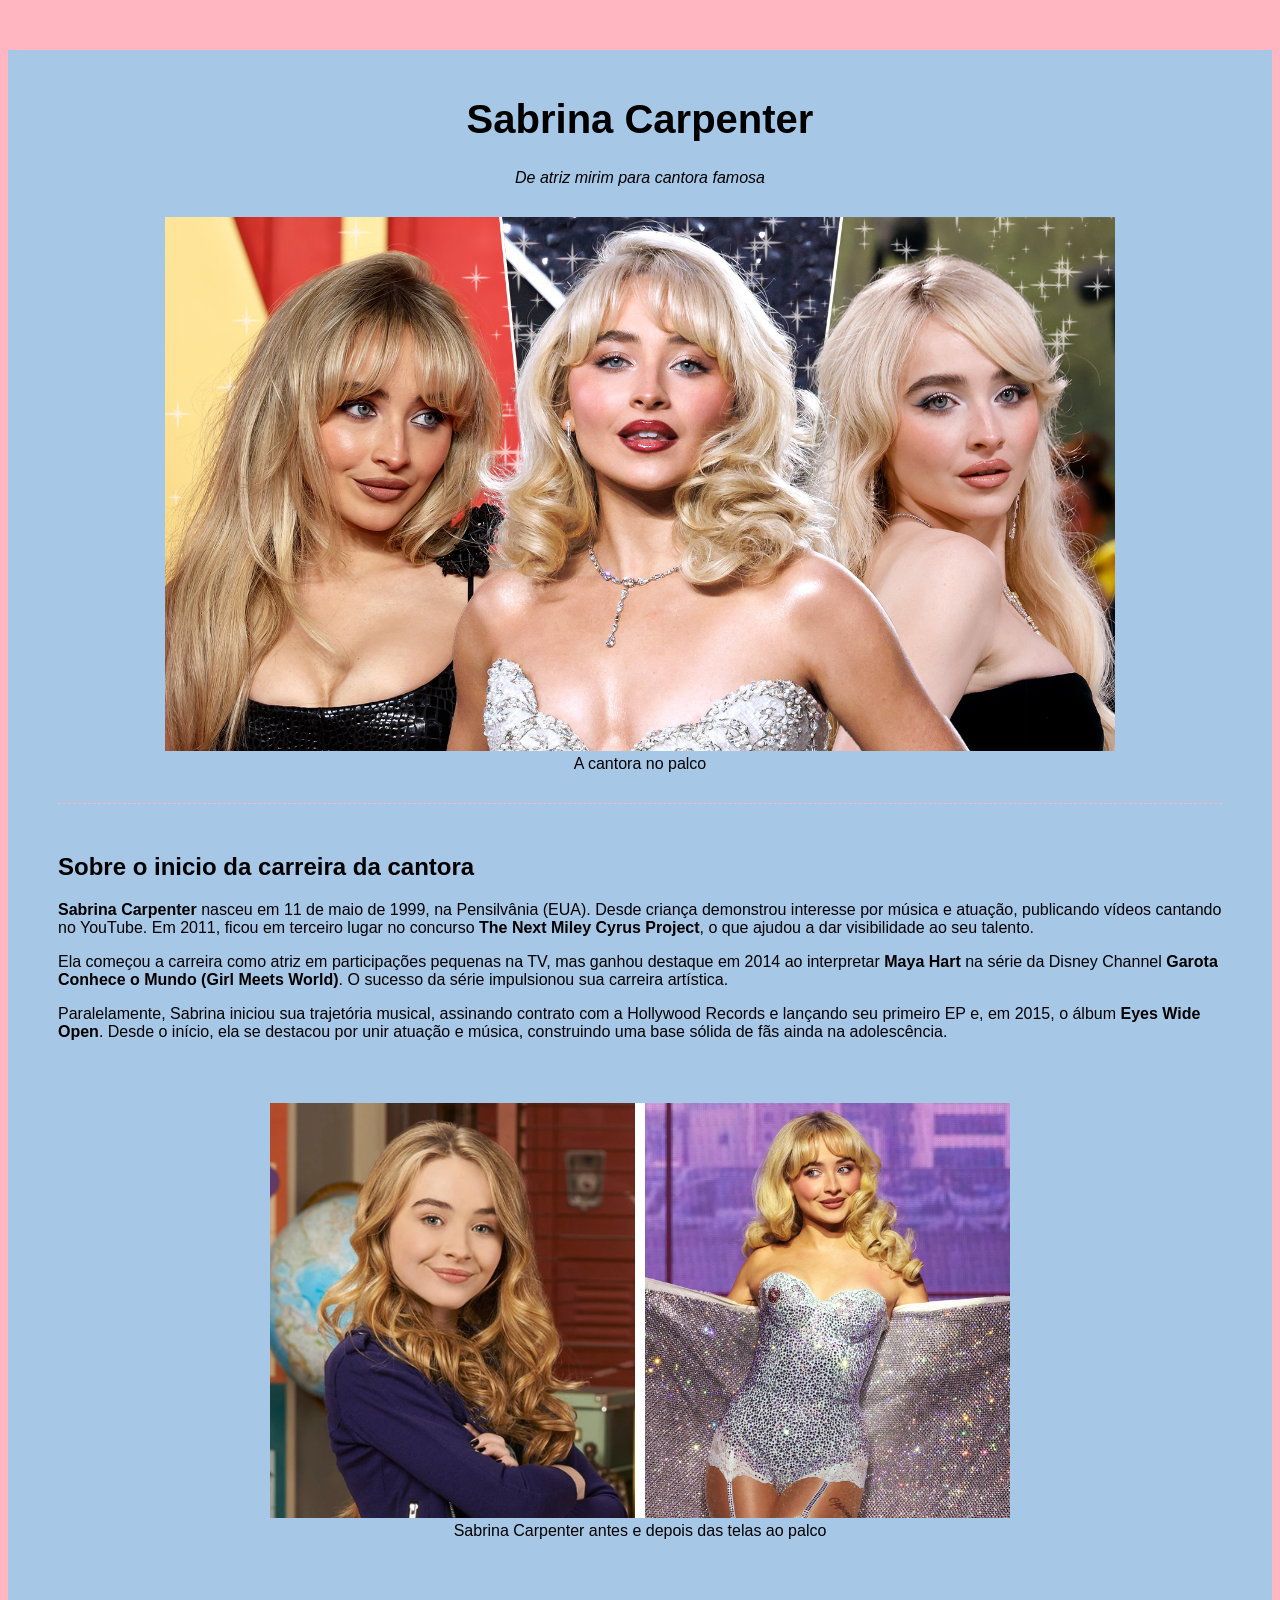
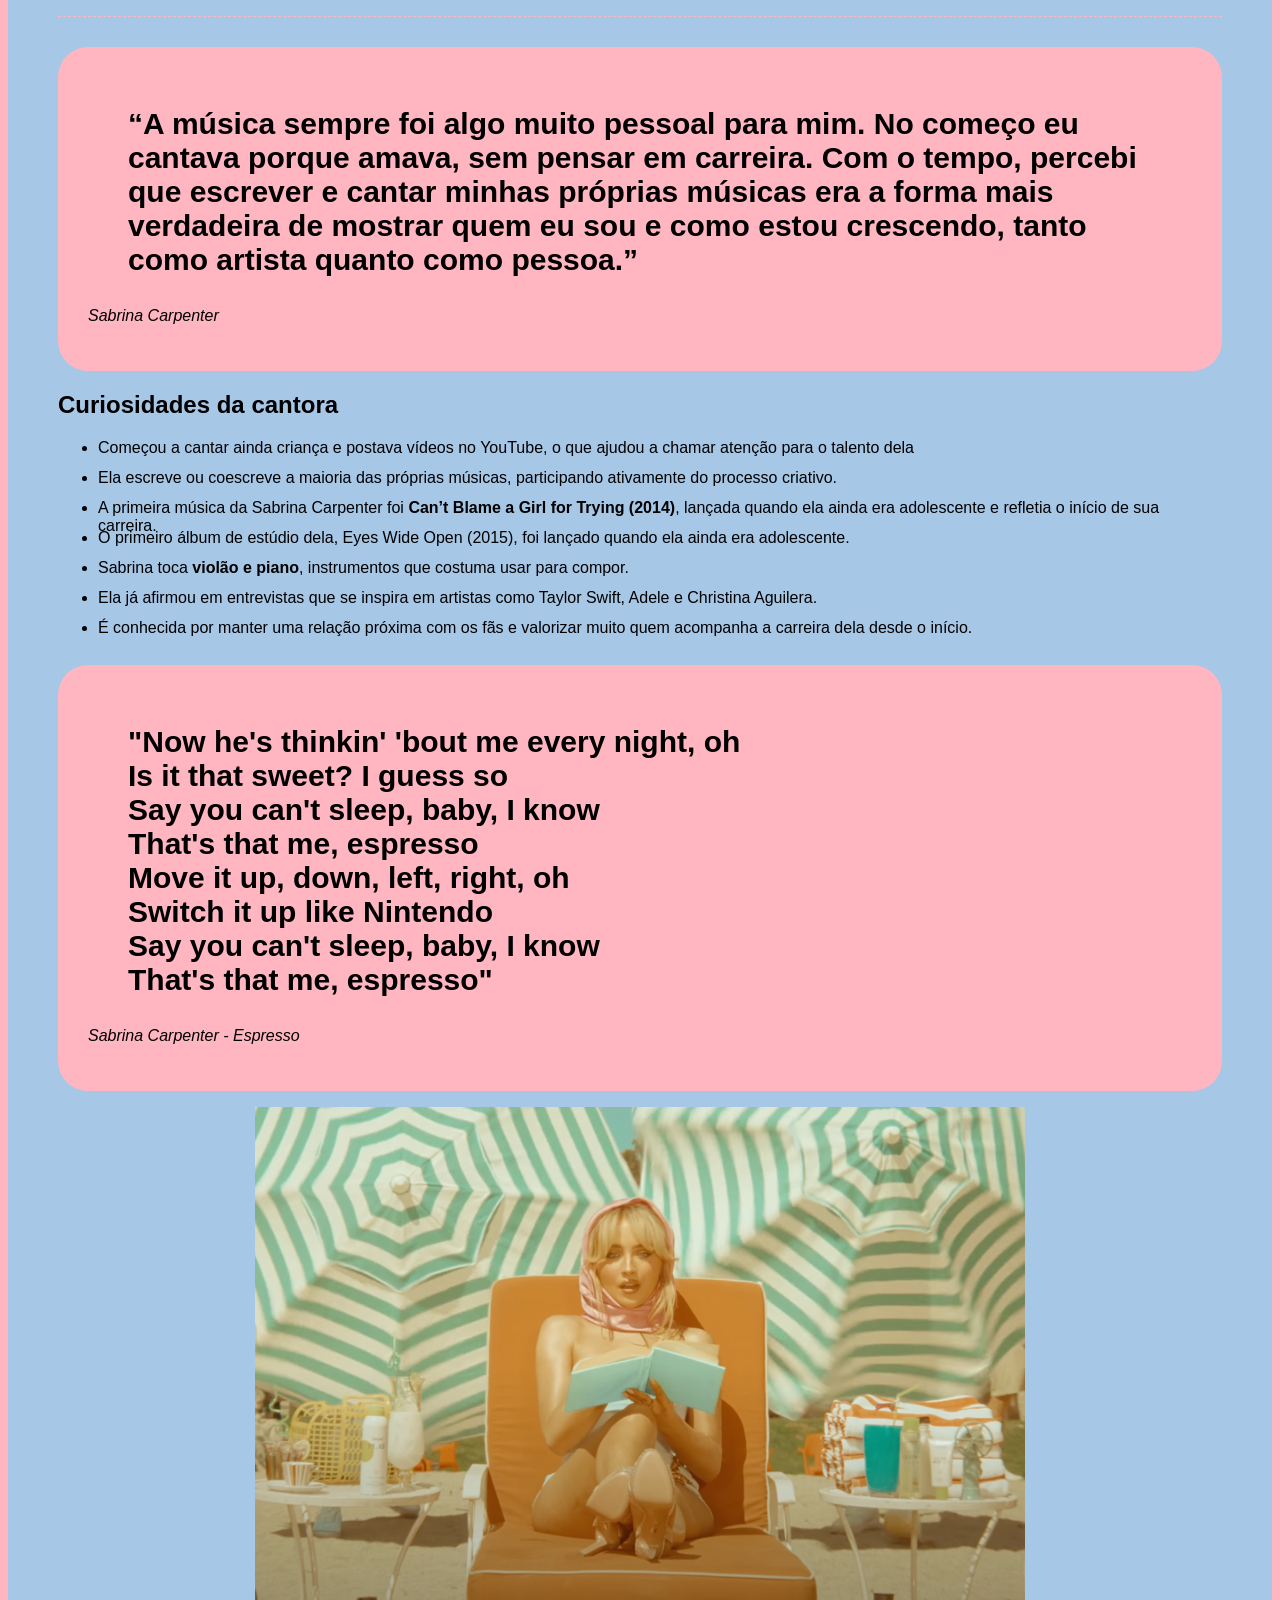
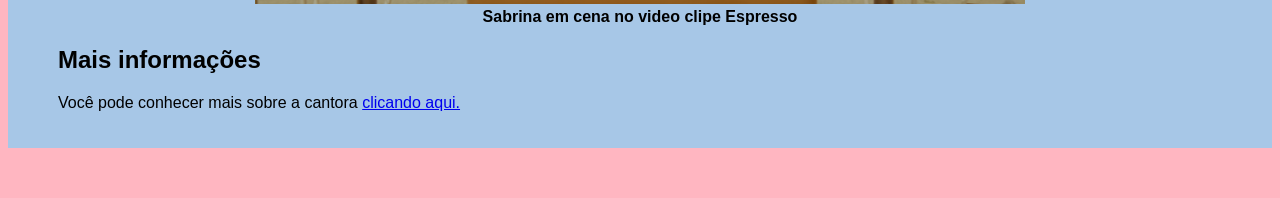
==== github-pages-deploy-action-temp-deployment-folder/index.html @ 58b67a95 "Deploying to gh-pages from @ Kadusag/Tributo_Sabrina_Carpenter@310985b3fd7bbfebb48a7936371d8942d3116" ====
<!doctype html>
<html lang="en">
<head>
    <meta charset="UTF-8">
    <meta name="viewport"
          content="width=device-width, user-scalable=no, initial-scale=1.0, maximum-scale=1.0, minimum-scale=1.0">
    <meta http-equiv="X-UA-Compatible" content="ie=edge">
    <title>Página de Tributo: Sabrina Carpenter</title>
    <link rel="stylesheet" href="CSS/styles.css">
</head>
<body>
    <div class="container">
        <!-- Cabeçalho -->
        <div class="header">
            <h1 class="main-title">Sabrina Carpenter</h1>
            <p class="main-paragraph">De atriz mirim para cantora famosa</p>
        </div>
        <!-- Imagem de destaque-->
        <div class="featured-image">
            <figure>
                <img src="img/Sabrina_4.jpg" alt="A cantora Sabrina Carpenter">
                <figcaption>A cantora no palco</figcaption>
            </figure>
        </div>
        <!-- Biográfia -->
        <div class="biography-container">
            <h2>Sobre o inicio da carreira da cantora</h2>
            <p>
                <span class="bold">Sabrina Carpenter</span> nasceu em 11 de maio de 1999, na Pensilvânia (EUA). Desde criança demonstrou interesse por música e atuação, publicando vídeos cantando no YouTube. Em 2011, ficou em terceiro lugar no concurso <span class="bold">The Next Miley Cyrus Project</span>, o que ajudou a dar visibilidade ao seu talento.
            </p>
            <p>
                Ela começou a carreira como atriz em participações pequenas na TV, mas ganhou destaque em 2014 ao interpretar <span class="bold">Maya Hart</span> na série da Disney Channel <span class="bold">Garota Conhece o Mundo (Girl Meets World)</span>. O sucesso da série impulsionou sua carreira artística.
            </p>
            <p>
                Paralelamente, Sabrina iniciou sua trajetória musical, assinando contrato com a Hollywood Records e lançando seu primeiro EP e, em 2015, o álbum <span class="bold">Eyes Wide Open</span>. Desde o início, ela se destacou por unir atuação e música, construindo uma base sólida de fãs ainda na adolescência.
            </p>
            <!-- Segunda Imagem -->
            <div class="img-biography">
                <figure>
                    <img src="img/Sabrina_2.webp" alt="Antes e depois">
                    <figcaption>Sabrina Carpenter antes e depois das telas ao palco</figcaption>
                </figure>
            </div>
        </div>

        <!-- Container de citação -->
        <div class="quotes-container">
            <blockquote>
                “A música sempre foi algo muito pessoal para mim. No começo eu cantava porque amava, sem pensar
                em carreira. Com o tempo, percebi que escrever e cantar minhas próprias músicas era a forma mais
                verdadeira de mostrar quem eu sou e como estou crescendo, tanto como artista quanto como pessoa.”
            </blockquote>
            <p>Sabrina Carpenter</p>
        </div>
        <!-- Curiosidades -->
        <div class="curiosities-container">
            <h2>Curiosidades da cantora</h2>
            <ul>
                <li>Começou a cantar ainda criança e postava vídeos no YouTube, o que ajudou a chamar atenção para o talento dela</li>
                <li>Ela escreve ou coescreve a maioria das próprias músicas, participando ativamente do processo criativo.</li>
                <li>A primeira música da Sabrina Carpenter foi <span class="bold">Can’t Blame a Girl for Trying (2014)</span>, lançada quando ela ainda era adolescente e refletia o início de sua carreira.</li>
                <li>O primeiro álbum de estúdio dela, Eyes Wide Open (2015), foi lançado quando ela ainda era adolescente.</li>
                <li>Sabrina toca <span class="bold">violão e piano</span>, instrumentos que costuma usar para compor.</li>
                <li>Ela já afirmou em entrevistas que se inspira em artistas como Taylor Swift, Adele e Christina Aguilera.</li>
                <li>É conhecida por manter uma relação próxima com os fãs e valorizar muito quem acompanha a carreira dela desde o início.</li>
            </ul>
        </div>
        <!-- Segunda citação -->
        <div class="quotes-container">
            <blockquote>
                "Now he's thinkin' 'bout me every night, oh <br />
                Is it that sweet? I guess so <br />
                Say you can't sleep, baby, I know <br />
                That's that me, espresso  <br />
                Move it up, down, left, right, oh <br />
                Switch it up like Nintendo <br />
                Say you can't sleep, baby, I know <br />
                That's that me, espresso" <br />
            </blockquote>
            <p>Sabrina Carpenter - Espresso</p>
        </div>
        <!-- Terceira imagem -->
        <div class="img-bold">
            <figure>
                <img src="img/Sabrina_3.png" alt="Cena do clipe Espresso">
                <figcaption>Sabrina em cena no video clipe Espresso</figcaption>
            </figure>
        </div>
        <!-- Mais informações -->
        <div class="moreinfo-container">
            <h2>Mais informações</h2>
            <p>Você pode conhecer mais sobre a cantora <a href="https://pt.wikipedia.org/wiki/Sabrina_Carpenter">clicando aqui.</a></p>
        </div>
    </div>
</body>
</html>
---- github-pages-deploy-action-temp-deployment-folder/CSS/styles.css ----
html{
    font-family: helvetica;
    background-color: lightpink;
}

.container{
    max-width: 1250px;
    background-color: #A7C7E7;
    position: relative;
    margin: 50px auto;
    padding: 20px 50px;
}

.bold{
    font-weight: bold;
}

/* header */
.header{
    text-align: center;
}

.main-title{
    font-size: 40px;
}

.main-paragraph{
    font-style: italic;
}

/* Imagem destaque*/
.featured-image{
    text-align: center;
    margin-top: 30px;
}

.featured-image img {
    width: 950px;
    height: auto;
}

/* Biografia */
.biography-container{
    padding: 30px 0px;
    margin: 30px 0px;
    border-top: 1px dashed lightpink;
    border-bottom: 1px dashed lightpink;
}
.img-biography{
    text-align: center;
    padding: 30px;
}

/* Quotes*/
.quotes-container{
    background-color: lightpink;
    padding: 30px;
    border-radius: 30px;
}

.quotes-container blockquote{
    font-weight: bold;
    font-size: 30px;
}

.quotes-container p{
    font-style: italic;
}

/* Curiosidades */
.curiositis-container{
    padding: 25px 0px;
    margin: 25px 0px;
    border-top: 1px dashed lightpink;
    border-bottom: 1px dashed lightpink;
}

.curiosities-container li{
    height: 30px;
}

/* Imagem bold*/
.img-bold{
    font-weight: bold;
    text-align: center;
}
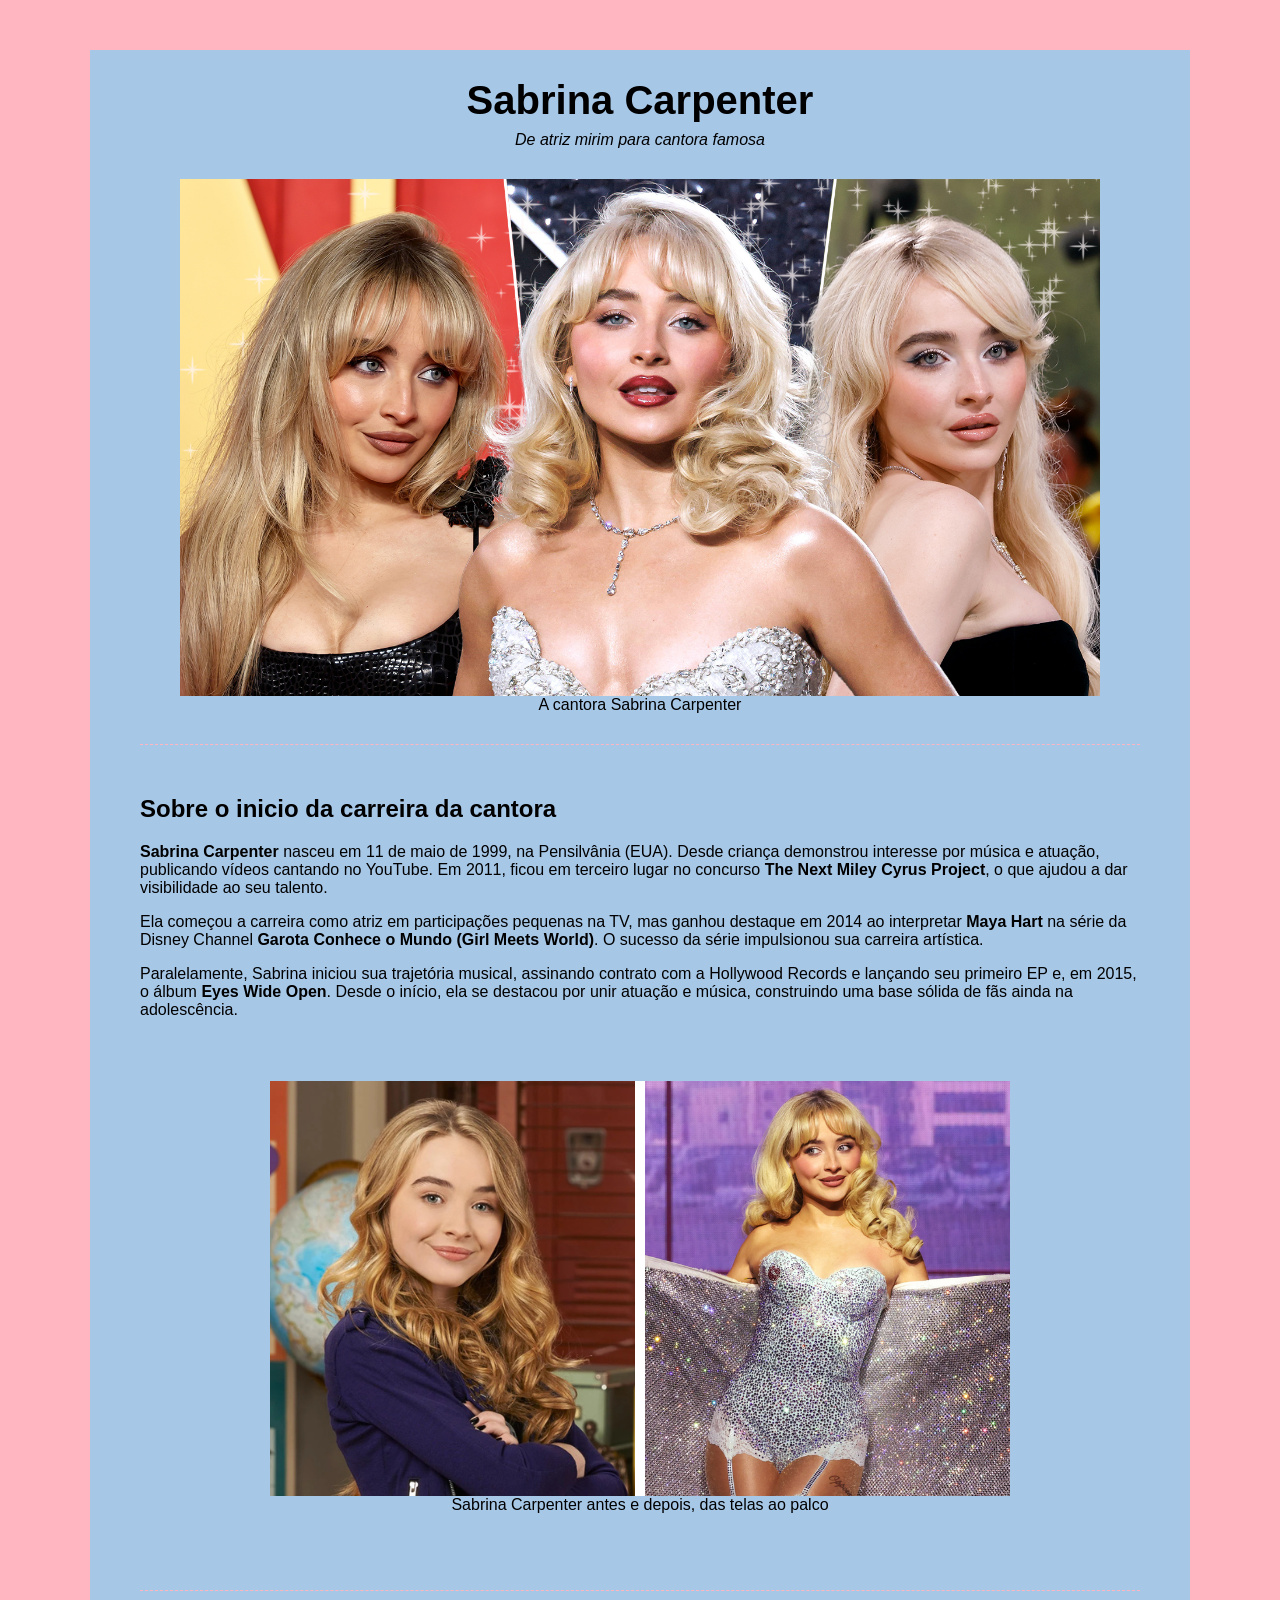
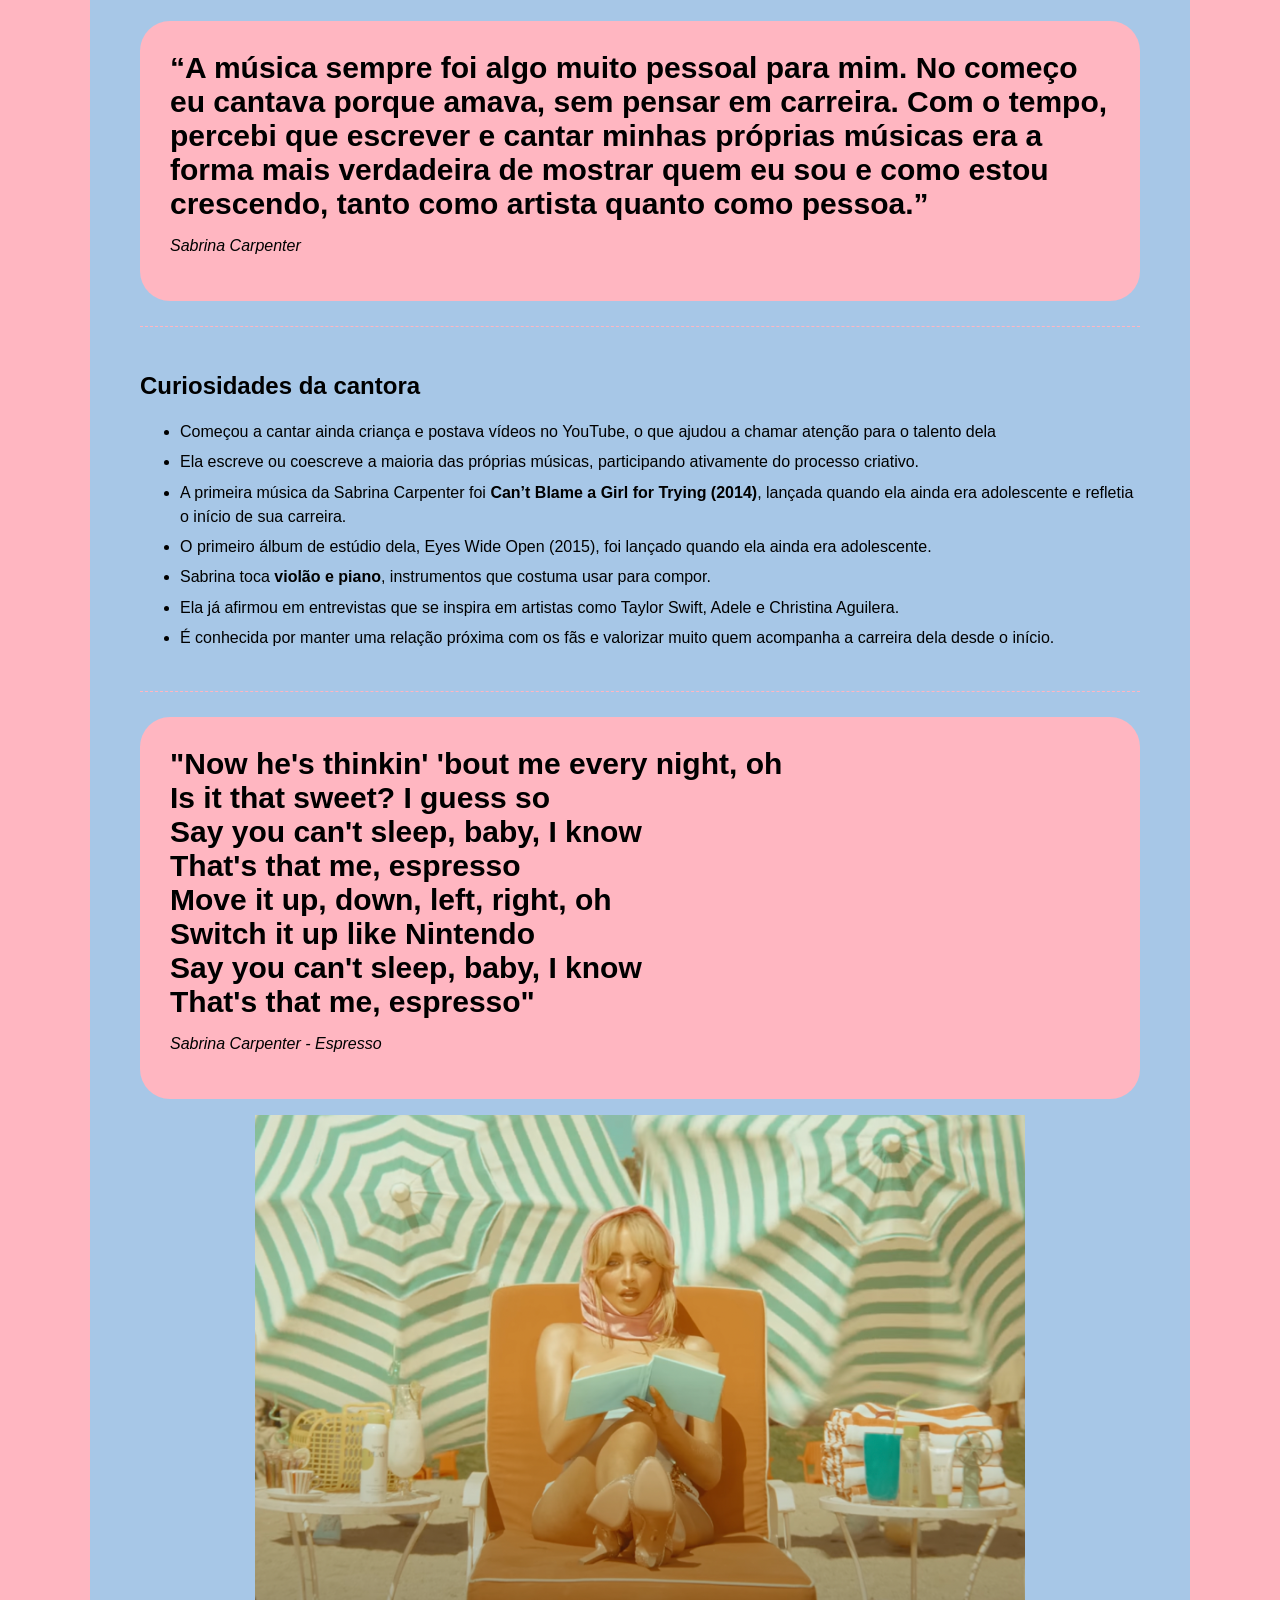
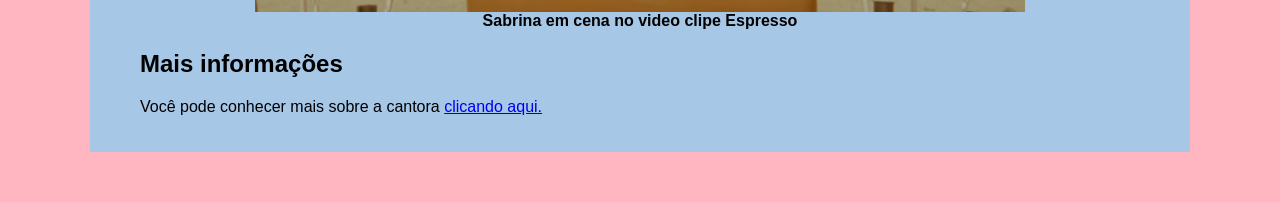
==== commit e31cdf44: "Deploying to gh-pages from @ Kadusag/Tributo_Sabrina_Carpenter@daa1f902c28ef5d2009c26a042e29a484b816" ====
--- a/github-pages-deploy-action-temp-deployment-folder/index.html
+++ b/github-pages-deploy-action-temp-deployment-folder/index.html
@@ -1,9 +1,9 @@
 <!doctype html>
-<html lang="en">
+<html lang="pt-BR">
 <head>
     <meta charset="UTF-8">
-    <meta name="viewport"
-          content="width=device-width, user-scalable=no, initial-scale=1.0, maximum-scale=1.0, minimum-scale=1.0">
+    <!-- Simplified viewport for better mobile compatibility and accessibility -->
+    <meta name="viewport" content="width=device-width, initial-scale=1.0">
     <meta http-equiv="X-UA-Compatible" content="ie=edge">
     <title>Página de Tributo: Sabrina Carpenter</title>
     <link rel="stylesheet" href="CSS/styles.css">
@@ -18,8 +18,8 @@
         <!-- Imagem de destaque-->
         <div class="featured-image">
             <figure>
-                <img src="img/Sabrina_4.jpg" alt="A cantora Sabrina Carpenter">
-                <figcaption>A cantora no palco</figcaption>
+                <img src="img/Sabrina_4.jpg" alt="A cantora Sabrina Carpenter" loading="lazy">
+                <figcaption>A cantora Sabrina Carpenter</figcaption>
             </figure>
         </div>
         <!-- Biográfia -->
@@ -37,8 +37,8 @@
             <!-- Segunda Imagem -->
             <div class="img-biography">
                 <figure>
-                    <img src="img/Sabrina_2.webp" alt="Antes e depois">
-                    <figcaption>Sabrina Carpenter antes e depois das telas ao palco</figcaption>
+                    <img src="img/Sabrina_2.webp" alt="Antes e depois" loading="lazy">
+                    <figcaption>Sabrina Carpenter antes e depois, das telas ao palco</figcaption>
                 </figure>
             </div>
         </div>
@@ -82,7 +82,7 @@
         <!-- Terceira imagem -->
         <div class="img-bold">
             <figure>
-                <img src="img/Sabrina_3.png" alt="Cena do clipe Espresso">
+                <img src="img/Sabrina_3.png" alt="Cena do clipe Espresso" loading="lazy">
                 <figcaption>Sabrina em cena no video clipe Espresso</figcaption>
             </figure>
         </div>
--- a/github-pages-deploy-action-temp-deployment-folder/CSS/styles.css
+++ b/github-pages-deploy-action-temp-deployment-folder/CSS/styles.css
@@ -1,10 +1,12 @@
 html{
-    font-family: helvetica;
+    box-sizing: border-box;
+    font-family: helvetica, Arial, sans-serif;
     background-color: lightpink;
 }
+*, *::before, *::after { box-sizing: inherit; }
 
 .container{
-    max-width: 1250px;
+    max-width: 1100px;
     background-color: #A7C7E7;
     position: relative;
     margin: 50px auto;
@@ -22,11 +24,16 @@
 
 .main-title{
     font-size: 40px;
+    margin: 0.2em 0;
 }
 
 .main-paragraph{
     font-style: italic;
+    margin: 0 0 0.6em 0;
 }
+
+/* Make images fluid and centered */
+img{ max-width:100%; height:auto; display:block; margin-left:auto; margin-right:auto; }
 
 /* Imagem destaque*/
 .featured-image{
@@ -35,7 +42,8 @@
 }
 
 .featured-image img {
-    width: 950px;
+    /* avoid fixed large widths so images scale on mobile */
+    max-width: 100%;
     height: auto;
 }
 
@@ -61,14 +69,15 @@
 .quotes-container blockquote{
     font-weight: bold;
     font-size: 30px;
+    margin: 0 0 0.5em 0;
 }
 
 .quotes-container p{
     font-style: italic;
 }
 
-/* Curiosidades */
-.curiositis-container{
+/* Curiosidades (fix typo) */
+.curiosities-container{
     padding: 25px 0px;
     margin: 25px 0px;
     border-top: 1px dashed lightpink;
@@ -76,11 +85,35 @@
 }
 
 .curiosities-container li{
-    height: 30px;
+    line-height: 1.5;
+    margin-bottom: 0.4em;
 }
 
 /* Imagem bold*/
 .img-bold{
     font-weight: bold;
     text-align: center;
-}+}
+
+/* Responsive adjustments */
+@media (max-width: 992px) {
+    .container { padding: 18px 30px; margin: 30px auto; }
+    .main-title { font-size: 34px; }
+    .quotes-container blockquote { font-size: 24px; }
+}
+
+@media (max-width: 768px) {
+    .container { padding: 15px 18px; margin: 18px auto; }
+    .main-title { font-size: 28px; }
+    .main-paragraph { font-size: 15px; }
+    .quotes-container { padding: 18px; }
+    .quotes-container blockquote { font-size: 20px; }
+    .biography-container { padding: 18px 0; }
+}
+
+@media (max-width: 420px) {
+    html { font-size: 15px; }
+    .container { margin: 12px; padding: 12px; }
+    .main-title { font-size: 22px; }
+    .quotes-container blockquote { font-size: 18px; }
+}
